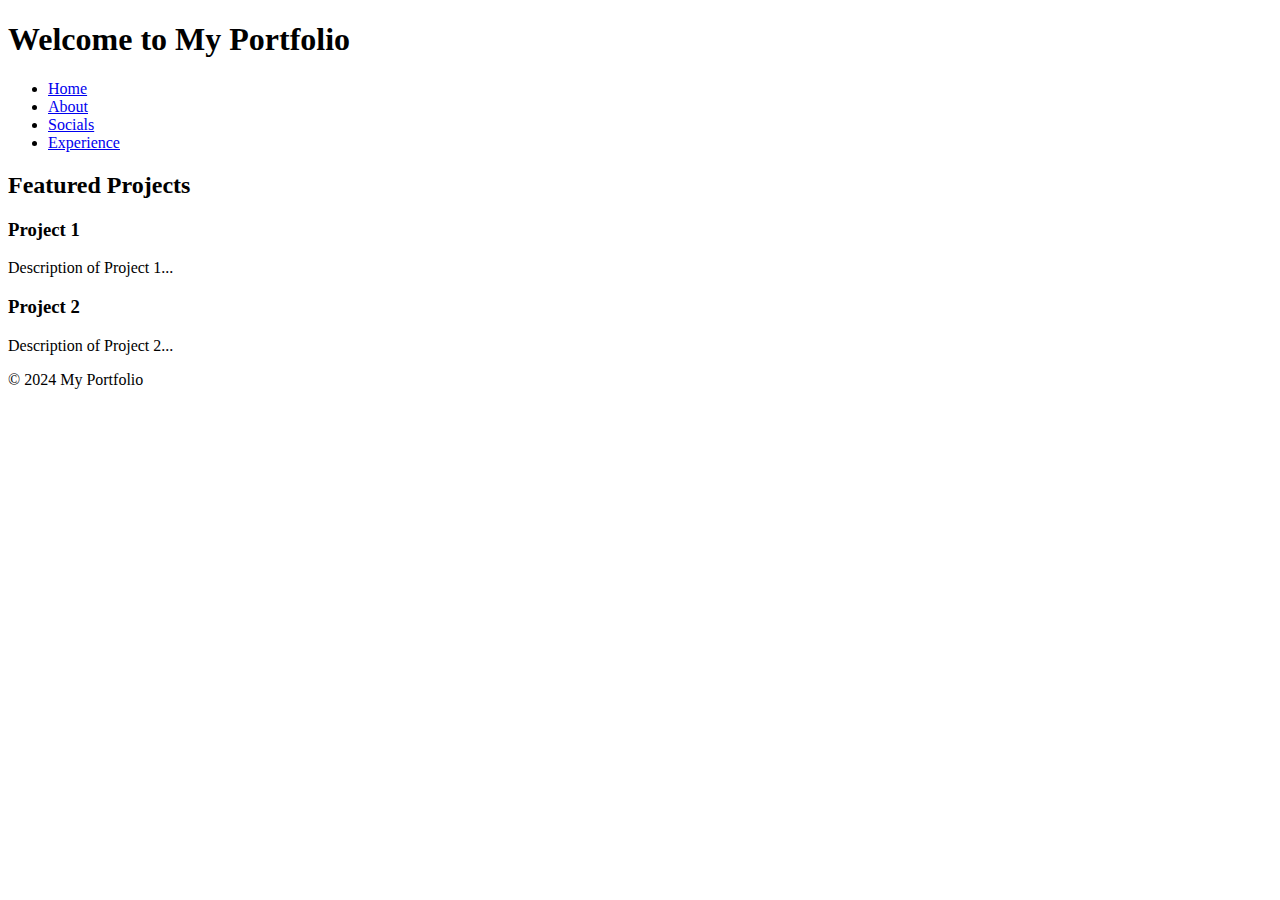
==== index.html @ 0da4c6a5 "website setup" ====
<!DOCTYPE html>
<html lang="en">
<head>
    <meta charset="UTF-8">
    <meta name="viewport" content="width=device-width, initial-scale=1.0">
    <title>Kassie Pietsch Home page</title>
    <link rel="stylesheet" href="stylesheet.css">
</head>
<body>
    <header>
        <h1>Welcome to My Portfolio</h1>
        <nav>
            <ul>
                <li><a href="index.html">Home</a></li>
                <li><a href="about.html">About</a></li>
                <li><a href="socials.html">Socials</a></li>
                <li><a href="experience.html">Experience</a></li>
            </ul>
        </nav>
    </header>
    
    <main>
        <section>
            <h2>Featured Projects</h2>
            <!-- Add your featured projects here -->
            <div>
                <h3>Project 1</h3>
                <p>Description of Project 1...</p>
            </div>
            <div>
                <h3>Project 2</h3>
                <p>Description of Project 2...</p>
            </div>
        </section>
    </main>

    <footer>
        <p>&copy; 2024 My Portfolio</p>
    </footer>
</body>
</html>
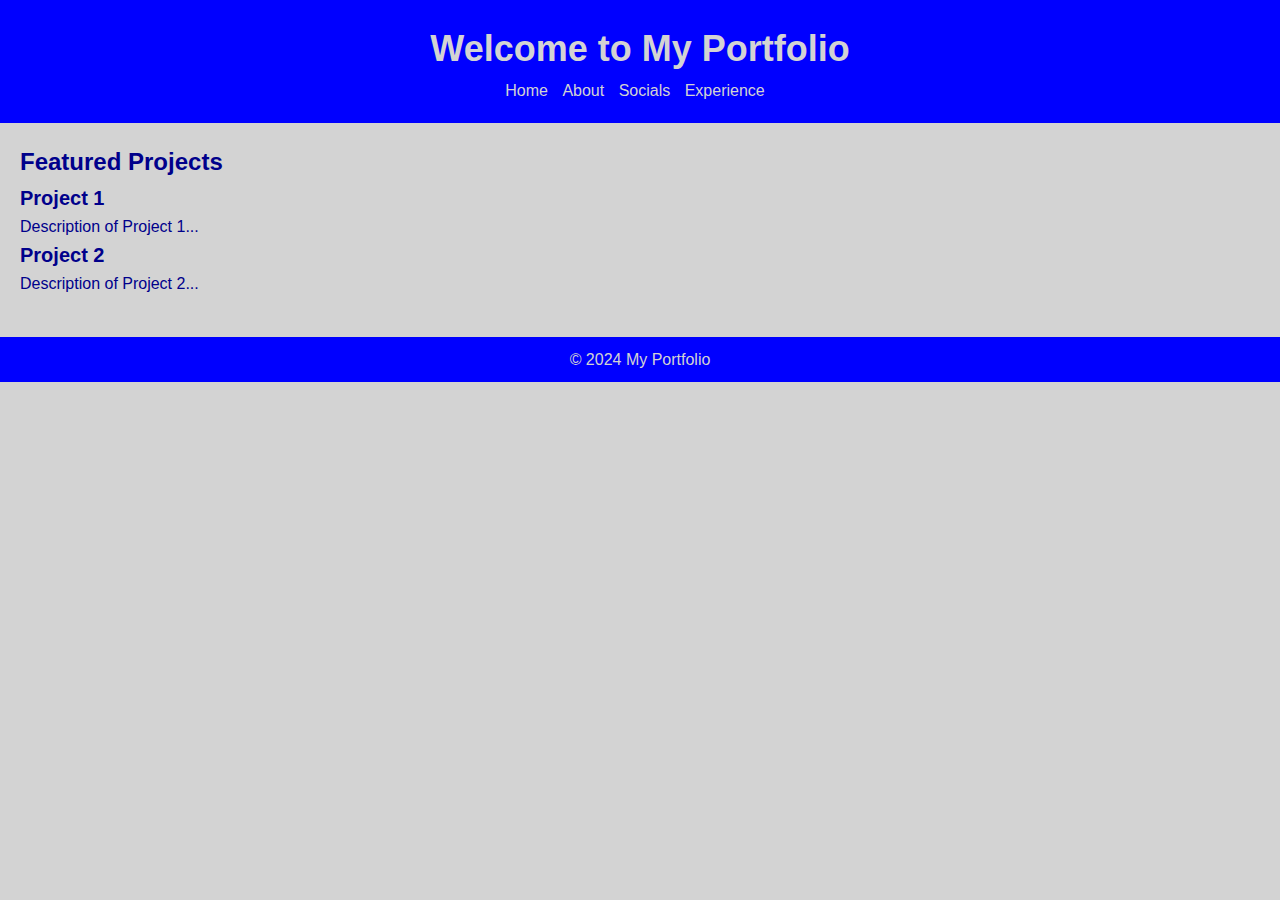
==== commit 7a5a8754: "updates to css file links" ====
--- a/index.html
+++ b/index.html
@@ -4,7 +4,7 @@
     <meta charset="UTF-8">
     <meta name="viewport" content="width=device-width, initial-scale=1.0">
     <title>Kassie Pietsch Home page</title>
-    <link rel="stylesheet" href="stylesheet.css">
+    <link rel="stylesheet" href="static/css/stylesheet.css">
 </head>
 <body>
     <header>
--- a/static/css/stylesheet.css
+++ b/static/css/stylesheet.css
@@ -0,0 +1,59 @@
+body, h1, h2, h3, p, ul {
+    margin: 0;
+    padding: 0;
+}
+
+body {
+    font-family: Arial, sans-serif;
+    line-height: 1.6;
+    background-color: lightgray;
+    color: darkblue;
+}
+
+header {
+    background-color: blue;
+    color: lightgray;
+    padding: 20px;
+    text-align: center;
+}
+
+nav ul {
+    list-style-type: none;
+}
+
+nav ul li {
+    display: inline;
+    margin-right: 10px;
+}
+
+nav a {
+    color: lightgray;
+    text-decoration: none;
+}
+
+main {
+    padding: 20px;
+}
+
+section {
+    margin-bottom: 20px;
+}
+
+h1 {
+    font-size: 36px;
+}
+
+h2 {
+    font-size: 24px;
+}
+
+h3 {
+    font-size: 20px;
+}
+
+footer {
+    text-align: center;
+    padding: 10px;
+    background-color: blue;
+    color: lightgray;
+}